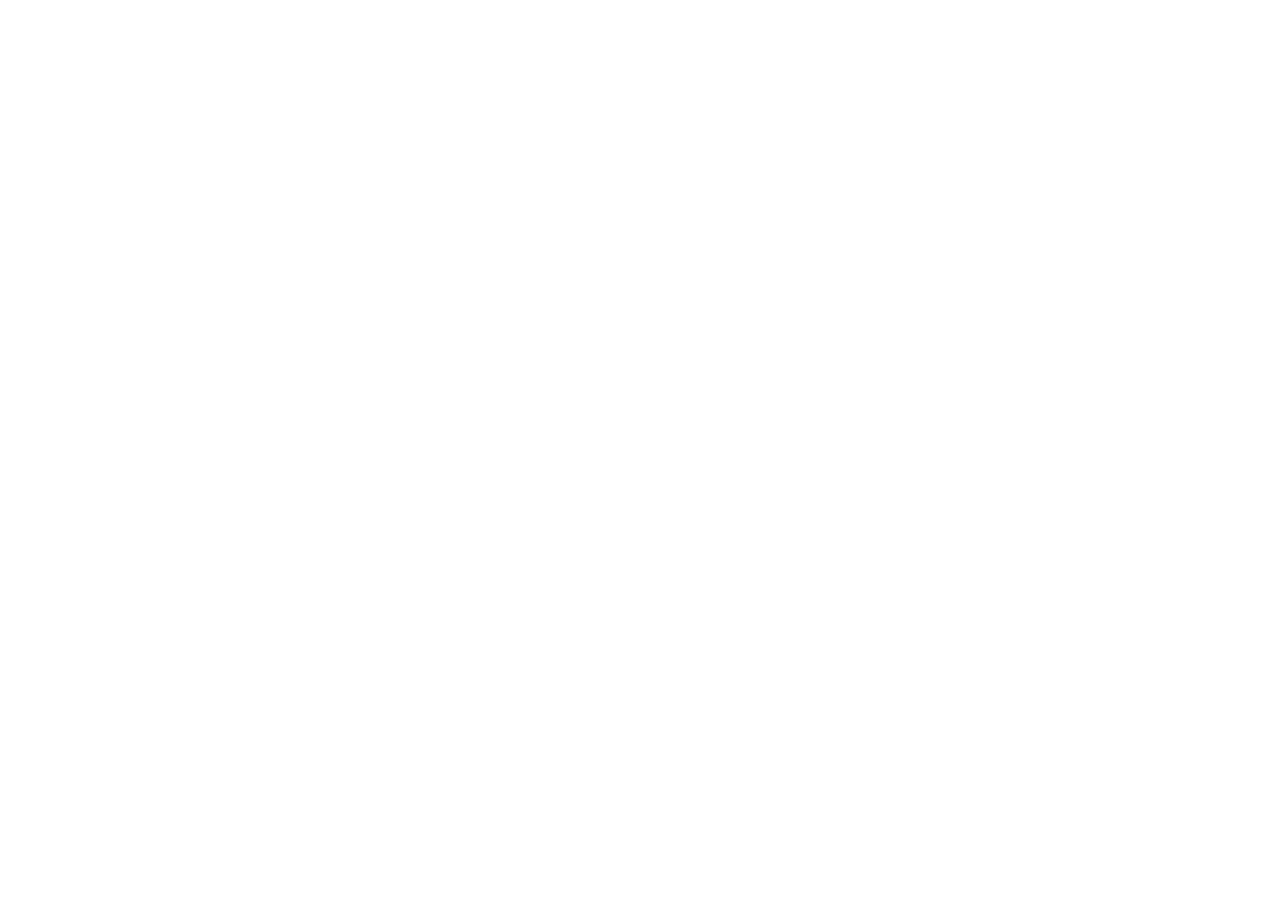
==== index.html @ 10642c01 "Create index.html" ====
<!DOCTYPE html>
<html lang="pt-BR">
<head>
    <meta charset="UTF-8">
    <meta name="viewport" content="width=device-width, initial-scale=1.0">
    <title>Apostila HTML/CSS</title>
    <link rel="shortcut icon" href="img/favicon.ico" type="image/x-icon">
    <link rel="stylesheet" href="estilo.css">
</head>
<body>
    
</body>
</html>
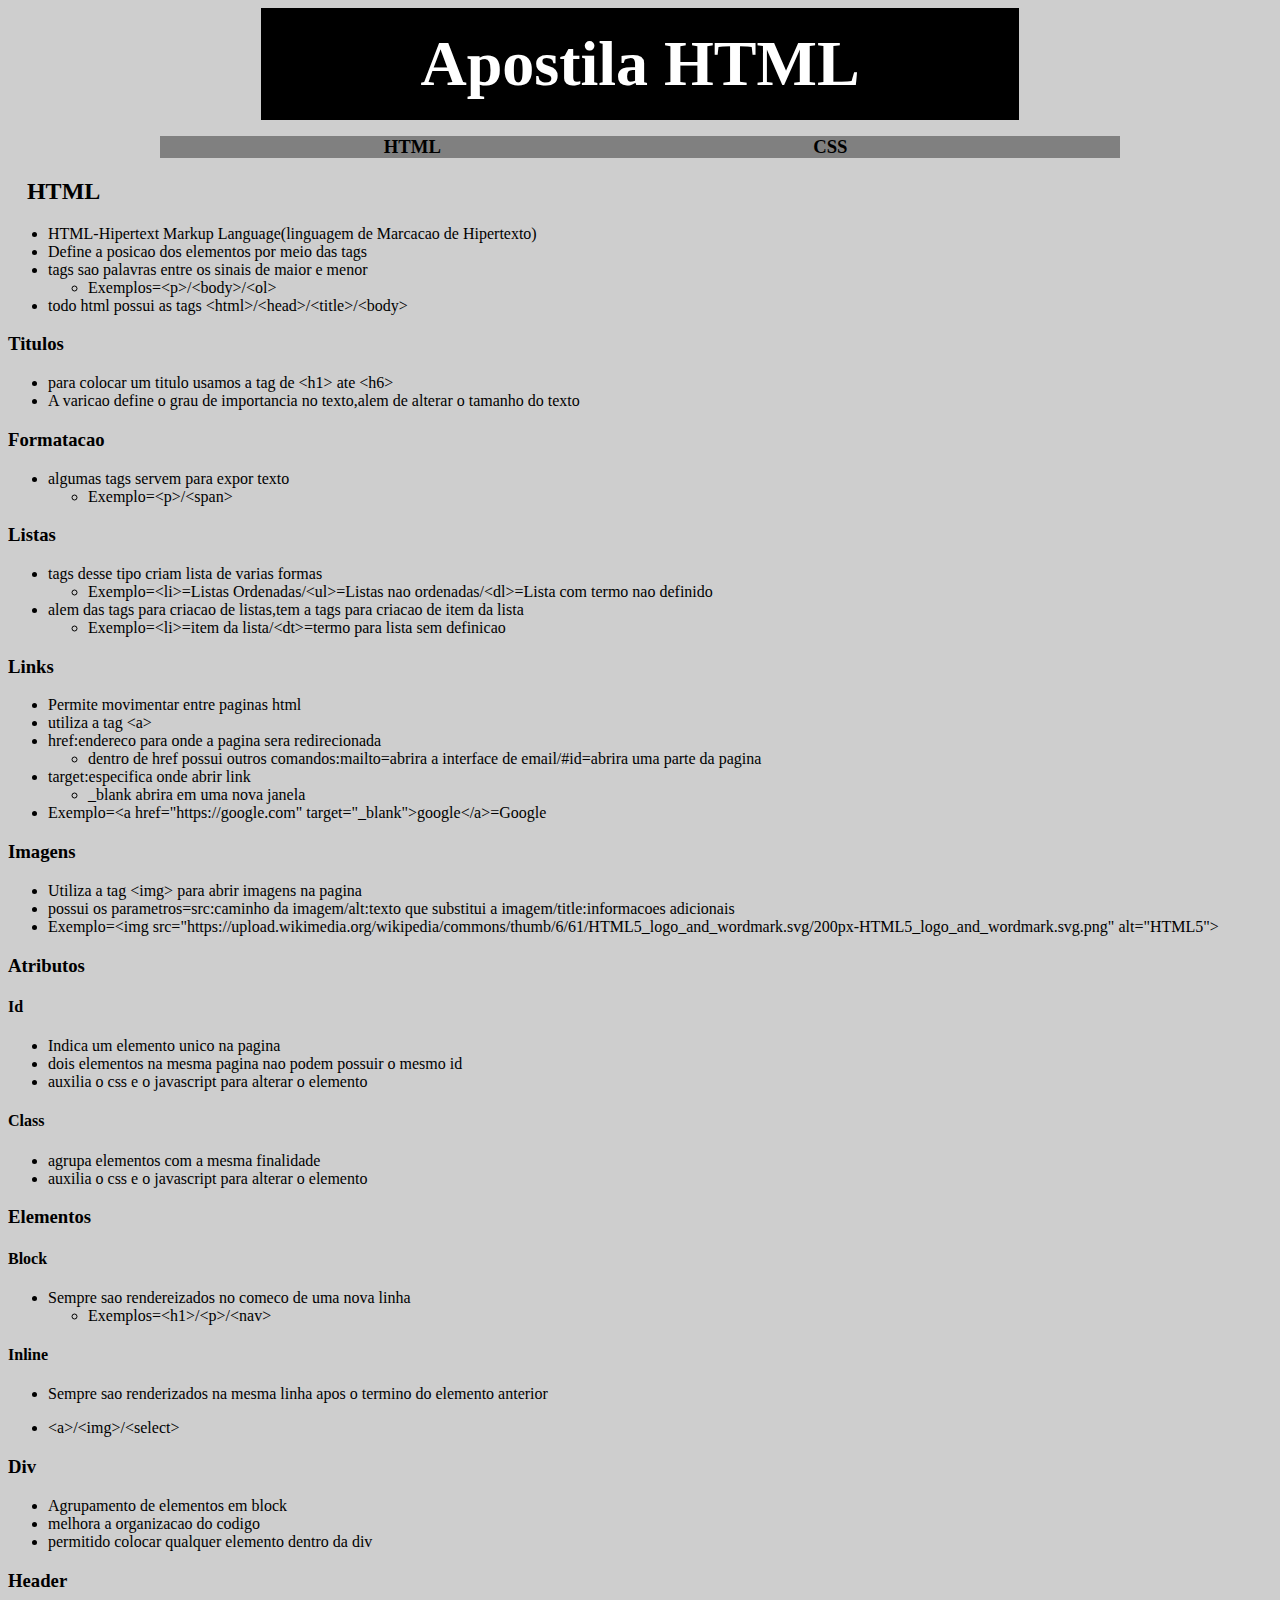
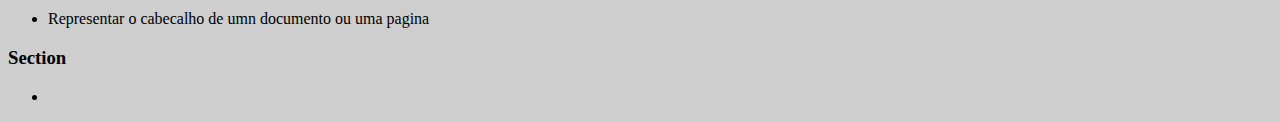
==== commit c8fe09a1: "Update index.html" ====
--- a/index.html
+++ b/index.html
@@ -8,6 +8,204 @@
     <link rel="stylesheet" href="estilo.css">
 </head>
 <body>
-    
+    <div>
+    <h1 class="titulo">Apostila HTML</h1>
+    <nav class="cima">
+    <ul>
+        <li class="header"><a href="#html" class="links"><h3 class="alinhamento">HTML</h3></a></li>
+        <li class="header"><a href="pg2.html" class="links"><h3 class="alinhamento">CSS</h3></a></li>
+    </ul>
+    </nav>
+    <h2 id="html"class="html">
+        HTML
+    </h2>
+    <ul>
+        <li>
+            HTML-Hipertext Markup Language(linguagem de Marcacao de Hipertexto)
+        </li>
+        <li>
+            Define a posicao dos elementos por meio das tags
+        </li>
+        <li>
+            tags sao palavras entre os sinais de maior e menor
+        </li>
+        <ul>
+            <li>
+                Exemplos=&lt;p&gt;/&lt;body&gt;/&lt;ol&gt;
+            </li>
+        </ul>
+        <li>
+            todo html possui as tags &lt;html&gt;/&lt;head&gt;/&lt;title&gt;/&lt;body&gt;
+        </li>
+    </ul>
+    <h3>Titulos</h3>
+    <ul>
+        <li>
+            para colocar um titulo usamos a tag de &lt;h1&gt; ate &lt;h6&gt;
+        </li>
+        <li>
+            A varicao define o grau de importancia no texto,alem de alterar o tamanho do texto
+        </li>
+    </ul>
+    <h3>Formatacao</h3>
+    <ul>
+        <li>
+            algumas tags servem para expor texto
+        </li>
+        <ul>
+            <li>
+                Exemplo=&lt;p&gt;/&lt;span&gt;
+            </li>
+        </ul>
+    </ul>
+    <h3>Listas</h3>
+    <ul>
+        <li>
+            tags desse tipo criam lista de varias formas
+        </li>
+        <ul>
+            <li>
+                Exemplo=&lt;li&gt;=Listas Ordenadas/&lt;ul&gt;=Listas nao ordenadas/&lt;dl&gt;=Lista com termo nao definido
+            </li>
+        </ul>
+        <li>
+            alem das tags para criacao de listas,tem a tags para criacao de item da lista
+        </li>
+        <ul>
+            <li>
+                Exemplo=&lt;li&gt;=item da lista/&lt;dt&gt;=termo para lista sem definicao
+            </li>
+        </ul>
+    </ul>
+    <h3>Links</h3>
+    <ul>
+        <li>
+            Permite movimentar entre paginas html
+        </li>
+        <li>
+            utiliza a tag &lt;a&gt;
+        </li>
+        <li>
+            href:endereco para onde a pagina sera redirecionada
+        </li>
+        <ul>
+            <li>
+                dentro de href possui outros comandos:mailto=abrira a interface de email/#id=abrira uma parte da pagina
+            </li>
+        </ul>
+        <li>
+            target:especifica onde abrir  link
+        </li>
+        <ul>
+            <li>
+                _blank abrira em uma nova janela
+            </li>
+        </ul>
+        <li>
+            Exemplo=&lt;a href="https://google.com" target="_blank"&gt;google&lt;/a&gt;=<a href="https://google.com" target="_blank" class="links">Google</a>
+        </li>
+    </ul>
+    <h3>
+        Imagens
+    </h3>
+    <ul>
+        <li>
+            Utiliza a tag &lt;img&gt; para abrir imagens na pagina
+        </li>
+        <li>
+            possui os parametros=src:caminho da imagem/alt:texto que substitui a imagem/title:informacoes adicionais
+        </li>
+        <li>
+            Exemplo=&lt;img src="https://upload.wikimedia.org/wikipedia/commons/thumb/6/61/HTML5_logo_and_wordmark.svg/200px-HTML5_logo_and_wordmark.svg.png" alt="HTML5"&gt;
+        </li>
+    </ul>
+    <h3>
+        Atributos
+    </h3>
+    <h4>
+        Id
+    </h4>
+    <ul>
+        <li>
+            Indica um elemento unico na pagina
+        </li>
+        <li>
+            dois elementos na mesma pagina nao podem possuir o mesmo id
+        </li>
+        <li>
+            auxilia o css e o javascript para alterar o elemento
+        </li>
+    </ul>
+    <h4>
+        Class
+    </h4>
+    <ul>
+        <li>
+            agrupa elementos com a mesma finalidade
+        </li>
+        <li>
+            auxilia o css e o javascript para alterar o elemento
+        </li>
+    </ul>
+    <h3>
+        Elementos
+    </h3>
+    <h4>
+        Block
+    </h4>
+    <ul>
+        <li>
+            Sempre sao rendereizados no comeco de uma nova linha
+        </li>
+        <ul>
+            <li>
+                Exemplos=&lt;h1&gt;/&lt;p&gt;/&lt;nav&gt;
+            </li>
+        </ul>
+    </ul>
+    <h4>
+        Inline
+    </h4>
+    <ul>
+        <li>
+            Sempre sao renderizados na mesma linha apos o termino do elemento anterior
+        </li>
+    </ul>
+    <ul>
+        <li>
+            &lt;a&gt;/&lt;img&gt;/&lt;select&gt;
+        </li>
+    </ul>
+    <h3>
+        Div
+    </h3>
+    <ul>
+        <li>
+            Agrupamento de elementos em block
+        </li>
+        <li>
+            melhora a organizacao do codigo
+        </li>
+        <li>
+            permitido colocar qualquer elemento dentro da div
+        </li>
+    </ul>
+    <h3>
+        Header
+    </h3>
+    <ul>
+        <li>
+            Representar o cabecalho de umn documento ou uma pagina
+        </li>
+    </ul>
+    <h3>
+        Section
+    </h3>
+    <ul>
+        <li>
+
+        </li>
+    </ul>
+    </div>
 </body>
 </html>--- a/estilo.css
+++ b/estilo.css
@@ -0,0 +1,37 @@
+body{
+    background-color: rgb(206, 206, 206);
+}
+.titulo{
+    text-align: center;
+    background-color: black;
+    padding: 1.5%;
+    color: white;
+    font-size: 400%;
+    margin: 0% 20% 0% 20%;
+}
+.header{
+    display: inline;
+    margin: 0% 20% 0% 20%;
+}
+.links{
+    text-decoration: none;
+    list-style: none;
+    color: black;
+}
+
+.cima{
+    background-color: gray;
+    margin: 0% 12% 0% 12%;
+}
+.links:hover{
+    color: white;
+}
+.alinhamento{
+    display: inline;
+}
+.html{
+    margin-left: 1.5%;
+}
+.css{
+    margin-left: 1.5%;
+}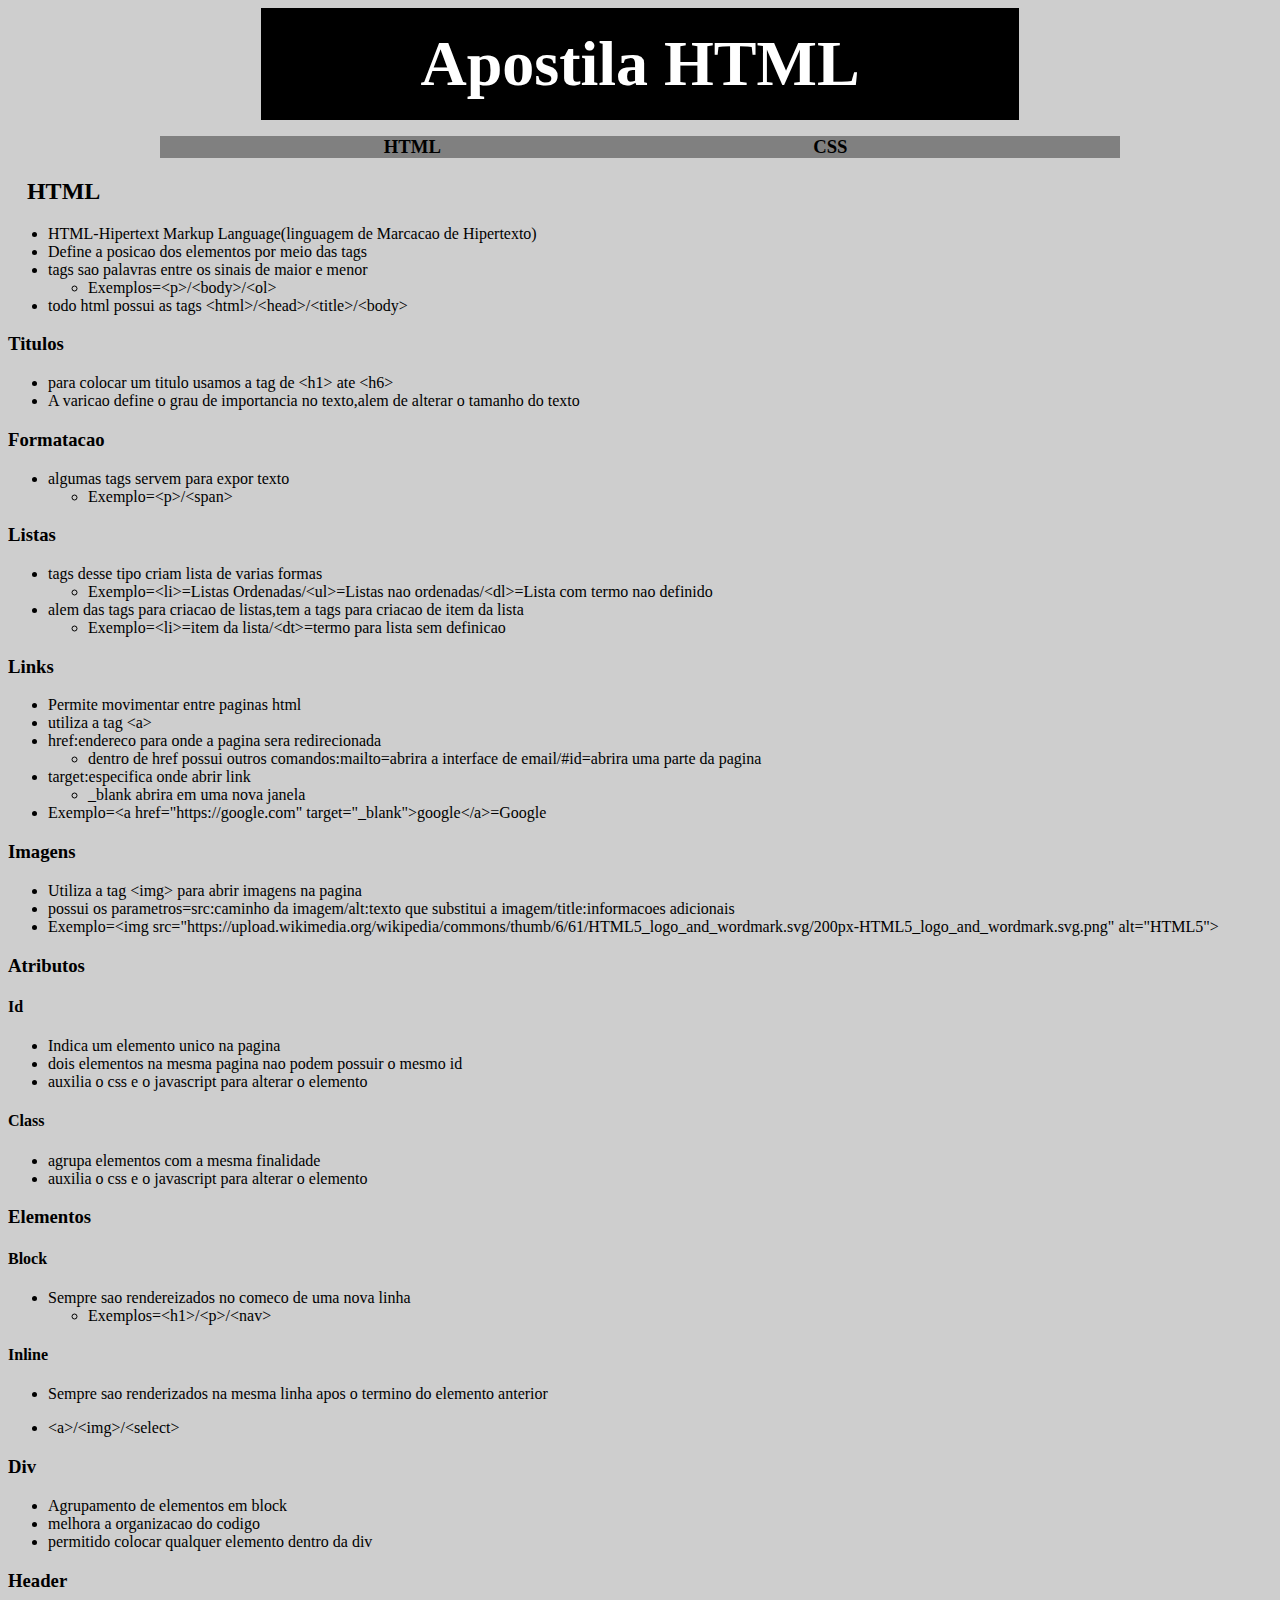
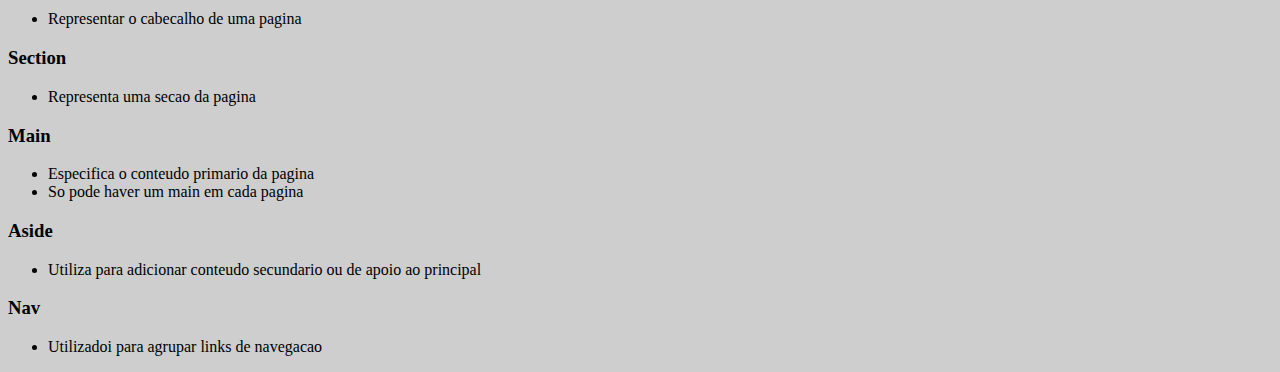
==== commit e0b9ad30: "Update index.html" ====
--- a/index.html
+++ b/index.html
@@ -195,7 +195,7 @@
     </h3>
     <ul>
         <li>
-            Representar o cabecalho de umn documento ou uma pagina
+            Representar o cabecalho de uma pagina
         </li>
     </ul>
     <h3>
@@ -203,7 +203,34 @@
     </h3>
     <ul>
         <li>
-
+            Representa uma secao da pagina
+        </li>
+    </ul>
+    <h3>
+        Main
+    </h3>
+    <ul>
+        <li>
+            Especifica o conteudo primario da pagina
+        </li>
+        <li>
+            So pode haver um main em cada pagina
+        </li>
+    </ul>
+    <h3>
+        Aside
+    </h3>
+    <ul>
+        <li>
+            Utiliza para adicionar conteudo secundario ou de apoio ao principal
+        </li>
+    </ul>
+    <h3>
+        Nav
+    </h3>
+    <ul>
+        <li>
+            Utilizadoi para agrupar links de navegacao
         </li>
     </ul>
     </div>
